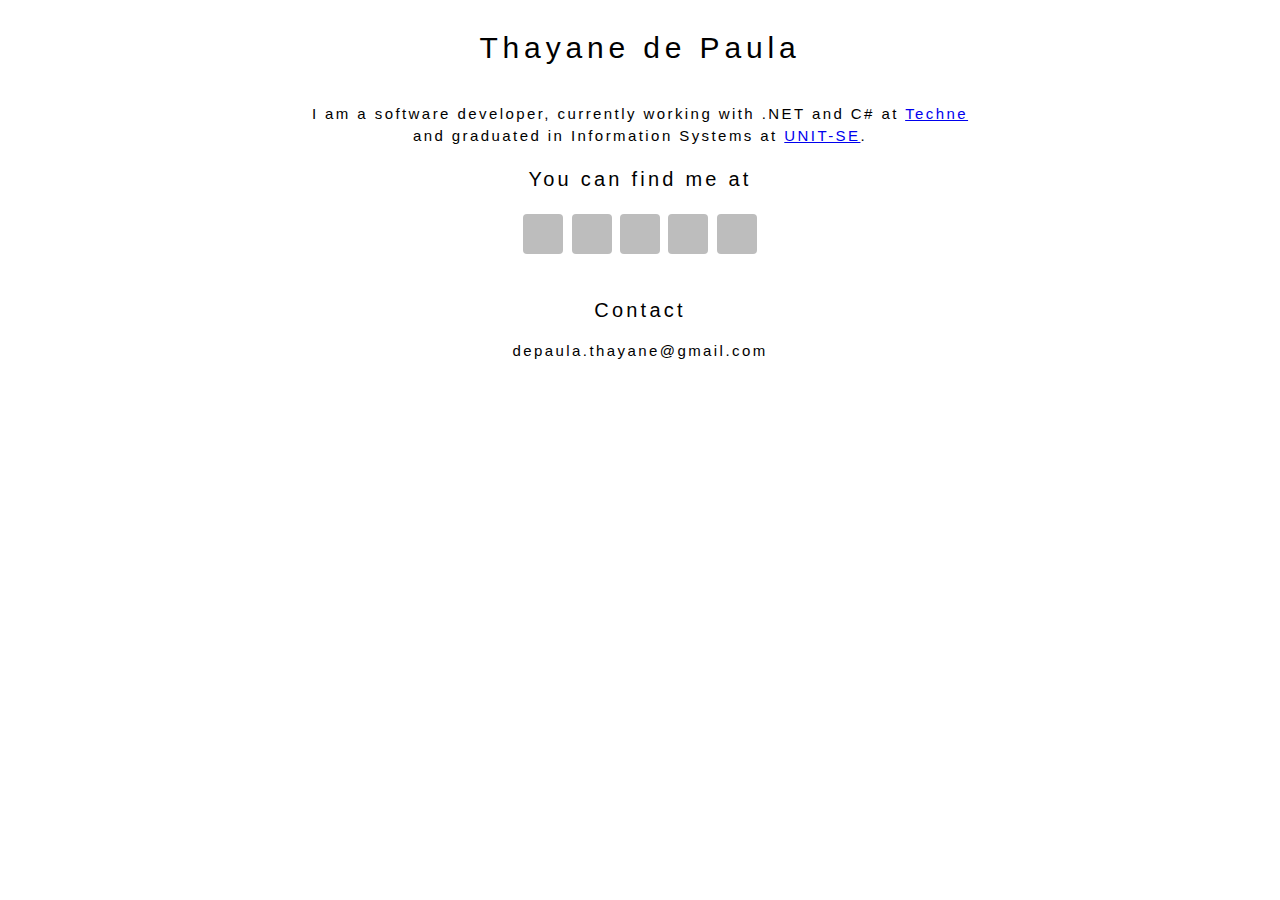
==== index.html @ 3ad9eba4 "making it responsive" ====
<html>
    <head>
        <meta charset="UTF-8" name="viewport" content="width=device-width, initial-scale=1.0">
        <title>Thayane de Paula</title>
        <link rel="stylesheet" href="https://use.fontawesome.com/releases/v5.8.1/css/all.css" integrity="sha384-50oBUHEmvpQ+1lW4y57PTFmhCaXp0ML5d60M1M7uH2+nqUivzIebhndOJK28anvf" crossorigin="anonymous">
        <link rel="stylesheet" href="style.css">       
    </head>
    <body>
        <h1>Thayane de Paula</h1>
        <div class="description">
        <p>I am a software developer, currently working with .NET and C# at <a href="https://techne.com.br/">Techne</a> and
        graduated in Information Systems at <a href="https://www.unit.br/">UNIT-SE</a>.</p>
        </div>
        <h2>You can find me at</h2>
        <div class=icons>
            <a href="https://www.linkedin.com/in/thayanedepaula/"><i class="fab fa-linkedin-in"></i><span>Twitter</span></a>
            <a href="https://github.com/th4yane"><i class="fab fa-github"></i><span>Github</span></a>
            <a href="https://stackoverflow.com/users/7437653/thayane-de-paula"><i class="fab fa-stack-overflow"></i><span>StackOverFlow</span></a>
            <a href="https://twitter.com/thay4ne"><i class="fab fa-twitter"></i><span>Twitter</span></a>
            <a href="https://www.goodreads.com/th4yane"><i class="fab fa-goodreads-g"></i><span>Goodreads</span></a>
            
        </div>
        <h2>Contact</h2>
        <p>depaula.thayane@gmail.com</p>        
    </body>
</html>
---- style.css ----
body {
  text-align:center;
  font-family: "Source Sans Pro", sans-serif;
}
h1{
    font-size: 30px;    
    font-weight: 300;
    letter-spacing: 0.1618em;
    line-height: 2.318em;
    font-style: normal;
    margin: 0;
    padding: 0.17em 0;
}
h2{
  font-size:20px;
}
p {
  font-size: 15px;
}
h2,p {
    text-align: center;
    font-weight: 300;
    letter-spacing: 0.1618em;
    line-height: 1.5em;
    margin-bottom: 0;
  }
.description{ 
    max-width:52%;
    margin:auto;
}

.icons{
  display: inline-block;
  padding:20px;
}

/* Icons */

.icons>a{
  color:#ffff;
  background: #BDBDBD;
  border-radius:4px;
  text-align:center;
  text-decoration:none;
  font-family:fontawesome;
  position: relative;
  display: inline-block;
  width:40px;
  height:28px;
  padding-top:12px;
  margin:0 2px;
  -o-transition:all .5s;
  -webkit-transition: all .5s;
  -moz-transition: all .5s;
  transition: all .5s;
   -webkit-font-smoothing: antialiased;
}

.icons>a:hover {
  background: #AC58FA;
}

/* pop-up text */

a span {
  color:#666;
  position:absolute;
  font-family:sans-serif;
  bottom:0;
  left:-25px;
  right:-25px;
  padding:5px 7px;
  z-index:-1;
  font-size:14px;
  border-radius:2px;
  background:#fff;
  visibility:hidden;
  opacity:0;
  -o-transition:all .5s cubic-bezier(0.68, -0.55, 0.265, 1.55);
  -webkit-transition: all .5s cubic-bezier(0.68, -0.55, 0.265, 1.55);
  -moz-transition: all .5s cubic-bezier(0.68, -0.55, 0.265, 1.55);
  transition: all .5s cubic-bezier(0.68, -0.55, 0.265, 1.55);
}

/* pop-up text arrow */

a span:before {
  content:'';
  width: 0; 
  height: 0; 
  border-left: 5px solid transparent;
  border-right: 5px solid transparent;
  border-top: 5px solid #fff;
  position:absolute;
  bottom:-5px;
  left:40px;
}
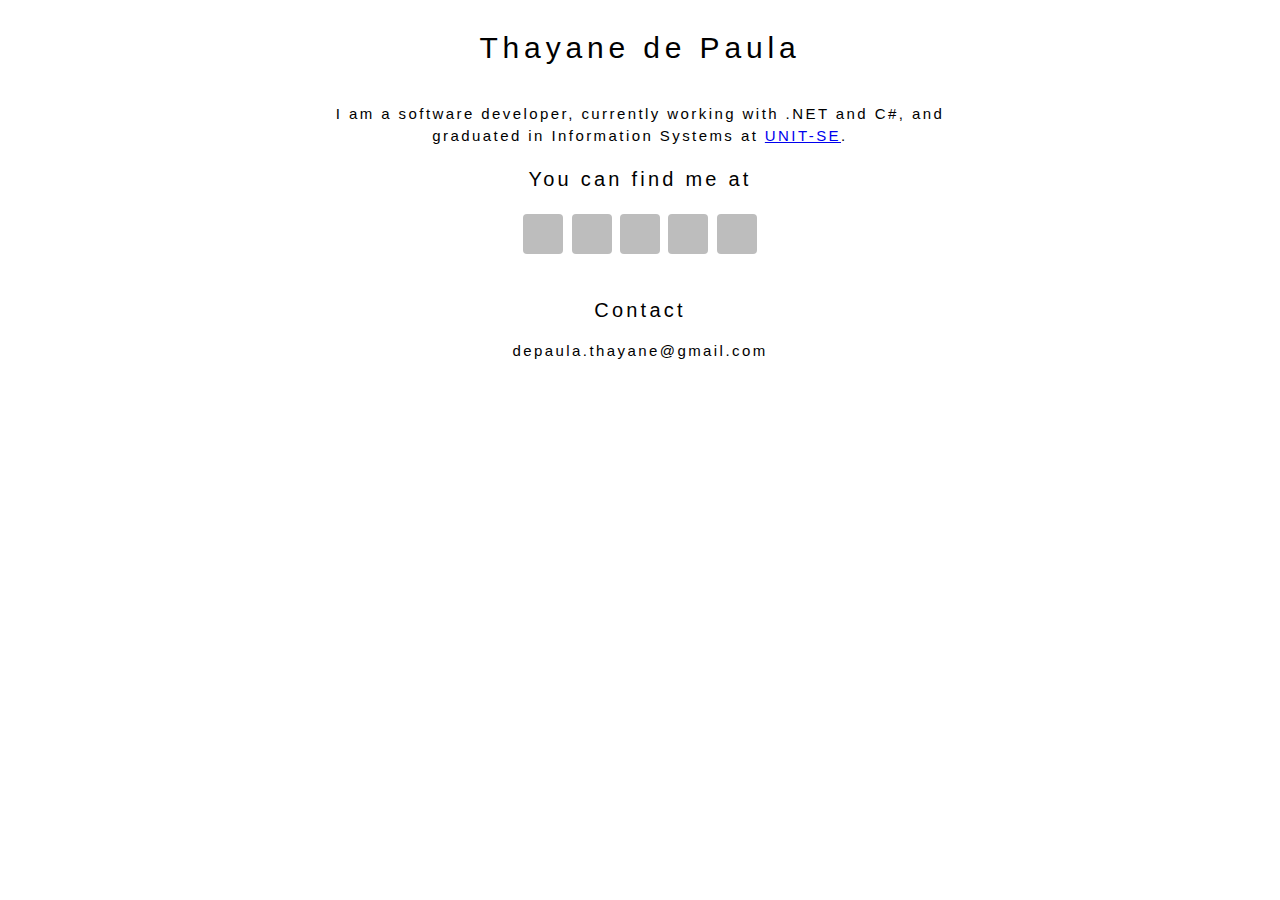
==== commit 4b61d5a3: "Add files via upload" ====
--- a/index.html
+++ b/index.html
@@ -1,5 +1,14 @@
 <html>
     <head>
+        <!-- Global site tag (gtag.js) - Google Analytics -->
+        <script async src="https://www.googletagmanager.com/gtag/js?id=UA-138224993-1"></script>
+        <script>
+        window.dataLayer = window.dataLayer || [];
+        function gtag(){dataLayer.push(arguments);}
+        gtag('js', new Date());
+
+        gtag('config', 'UA-138224993-1');
+        </script>
         <meta charset="UTF-8" name="viewport" content="width=device-width, initial-scale=1.0">
         <title>Thayane de Paula</title>
         <link rel="stylesheet" href="https://use.fontawesome.com/releases/v5.8.1/css/all.css" integrity="sha384-50oBUHEmvpQ+1lW4y57PTFmhCaXp0ML5d60M1M7uH2+nqUivzIebhndOJK28anvf" crossorigin="anonymous">
@@ -8,7 +17,7 @@
     <body>
         <h1>Thayane de Paula</h1>
         <div class="description">
-        <p>I am a software developer, currently working with .NET and C# at <a href="https://techne.com.br/">Techne</a> and
+        <p>I am a software developer, currently working with .NET and C#, and
         graduated in Information Systems at <a href="https://www.unit.br/">UNIT-SE</a>.</p>
         </div>
         <h2>You can find me at</h2>
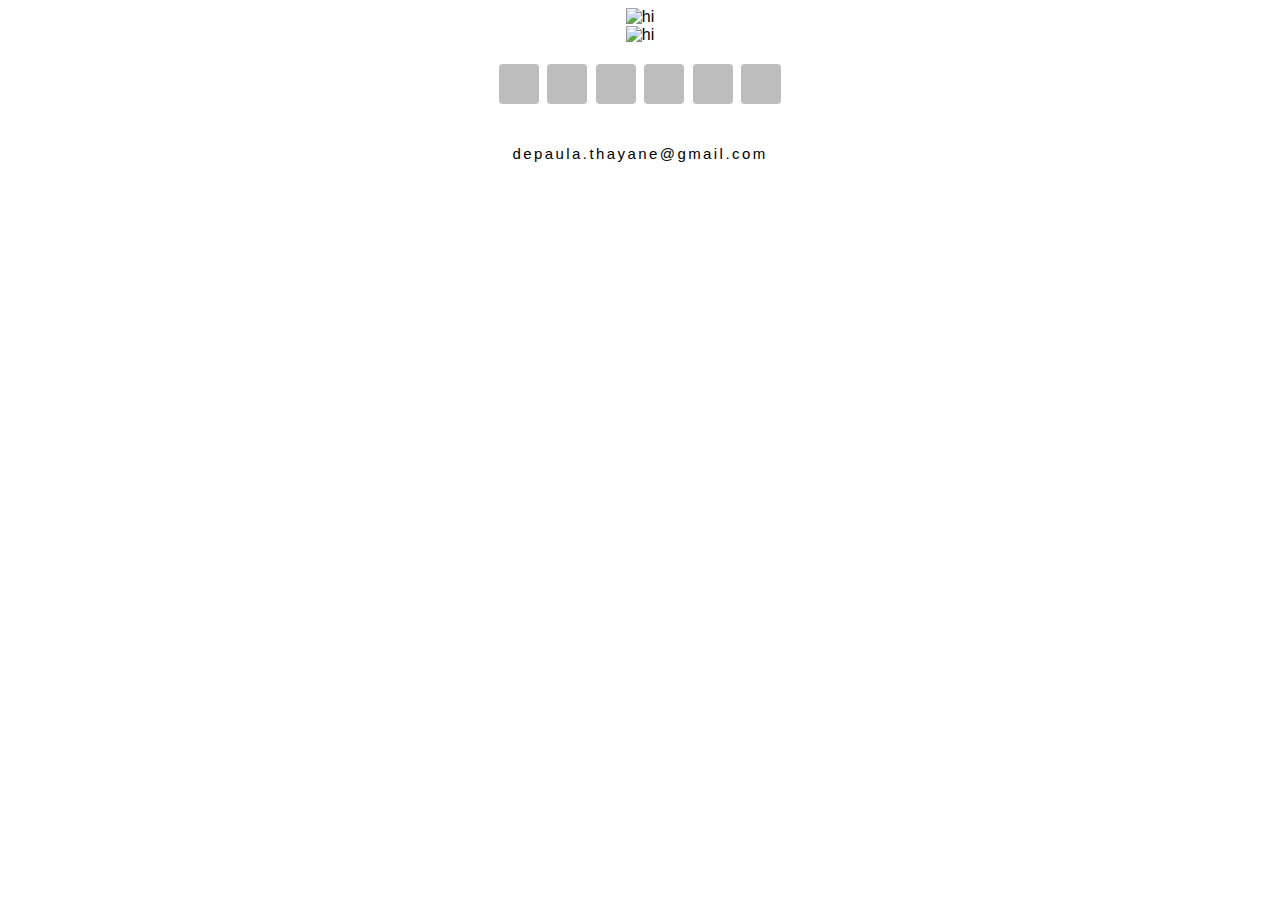
==== commit 4ad373b6: "Update index.html" ====
--- a/index.html
+++ b/index.html
@@ -15,21 +15,19 @@
         <link rel="stylesheet" href="style.css">       
     </head>
     <body>
-        <h1>Thayane de Paula</h1>
         <div class="description">
-        <p>I am a software developer, currently working with .NET and C#, and
-        graduated in Information Systems at <a href="https://www.unit.br/">UNIT-SE</a>.</p>
+            <img src="images/scrap-oi.gif" alt="hi" class="inline"/>
+            </br>
+            <img src="images/em-construcao.gif" alt="hi" class="inline"/>
         </div>
-        <h2>You can find me at</h2>
         <div class=icons>
             <a href="https://www.linkedin.com/in/thayanedepaula/"><i class="fab fa-linkedin-in"></i><span>Twitter</span></a>
             <a href="https://github.com/th4yane"><i class="fab fa-github"></i><span>Github</span></a>
             <a href="https://stackoverflow.com/users/7437653/thayane-de-paula"><i class="fab fa-stack-overflow"></i><span>StackOverFlow</span></a>
             <a href="https://twitter.com/thay4ne"><i class="fab fa-twitter"></i><span>Twitter</span></a>
             <a href="https://www.goodreads.com/th4yane"><i class="fab fa-goodreads-g"></i><span>Goodreads</span></a>
-            
+            <a href="https://www.instagram.com/th4yane/"><i class="fab fa-instagram-g"></i><span>Instagram</span></a>
         </div>
-        <h2>Contact</h2>
         <p>depaula.thayane@gmail.com</p>        
     </body>
-</html>+</html>
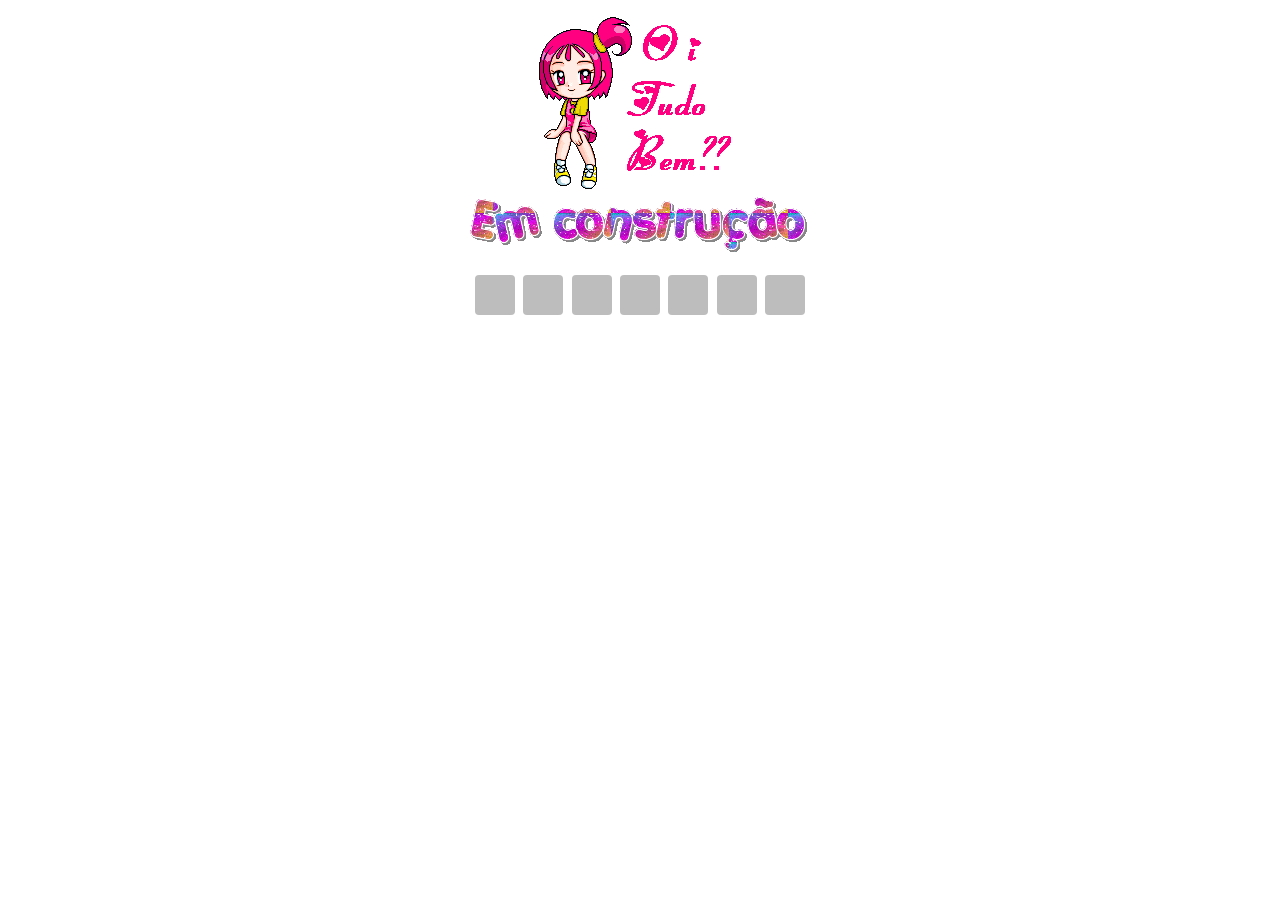
==== commit c511b065: "Merge pull request #2 from th4yane/th4yane-patch-2" ====
--- a/index.html
+++ b/index.html
@@ -21,13 +21,13 @@
             <img src="images/em-construcao.gif" alt="hi" class="inline"/>
         </div>
         <div class=icons>
+            <a href="mailto:depaula.thayane@gmail.com"><i class="fas fa-envelope-open-text"></i><span>E-mail</span></a>
             <a href="https://www.linkedin.com/in/thayanedepaula/"><i class="fab fa-linkedin-in"></i><span>Twitter</span></a>
             <a href="https://github.com/th4yane"><i class="fab fa-github"></i><span>Github</span></a>
             <a href="https://stackoverflow.com/users/7437653/thayane-de-paula"><i class="fab fa-stack-overflow"></i><span>StackOverFlow</span></a>
             <a href="https://twitter.com/thay4ne"><i class="fab fa-twitter"></i><span>Twitter</span></a>
             <a href="https://www.goodreads.com/th4yane"><i class="fab fa-goodreads-g"></i><span>Goodreads</span></a>
-            <a href="https://www.instagram.com/th4yane/"><i class="fab fa-instagram-g"></i><span>Instagram</span></a>
-        </div>
-        <p>depaula.thayane@gmail.com</p>        
+            <a href="https://www.instagram.com/th4yane/"><i class="fab fa-instagram"></i><span>Instagram</span></a>
+        </div>     
     </body>
 </html>
--- a/style.css
+++ b/style.css
@@ -25,7 +25,7 @@
     margin-bottom: 0;
   }
 .description{ 
-    max-width:52%;
+    text-align:center;
     margin:auto;
 }
 
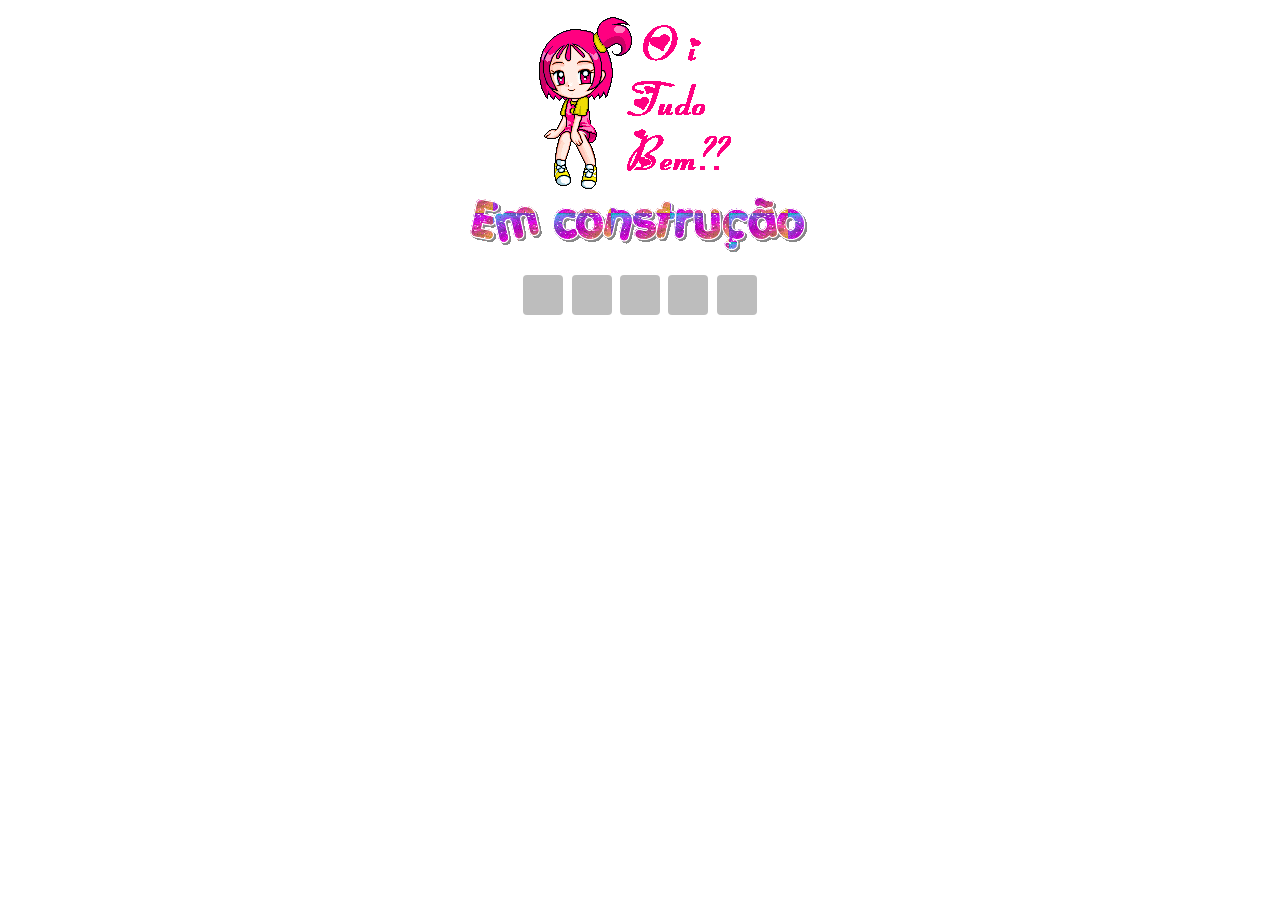
==== commit 6d7c74e6: "Update index.html" ====
--- a/index.html
+++ b/index.html
@@ -24,9 +24,7 @@
             <a href="mailto:depaula.thayane@gmail.com"><i class="fas fa-envelope-open-text"></i><span>E-mail</span></a>
             <a href="https://www.linkedin.com/in/thayanedepaula/"><i class="fab fa-linkedin-in"></i><span>Twitter</span></a>
             <a href="https://github.com/th4yane"><i class="fab fa-github"></i><span>Github</span></a>
-            <a href="https://stackoverflow.com/users/7437653/thayane-de-paula"><i class="fab fa-stack-overflow"></i><span>StackOverFlow</span></a>
             <a href="https://twitter.com/thay4ne"><i class="fab fa-twitter"></i><span>Twitter</span></a>
-            <a href="https://www.goodreads.com/th4yane"><i class="fab fa-goodreads-g"></i><span>Goodreads</span></a>
             <a href="https://www.instagram.com/th4yane/"><i class="fab fa-instagram"></i><span>Instagram</span></a>
         </div>     
     </body>
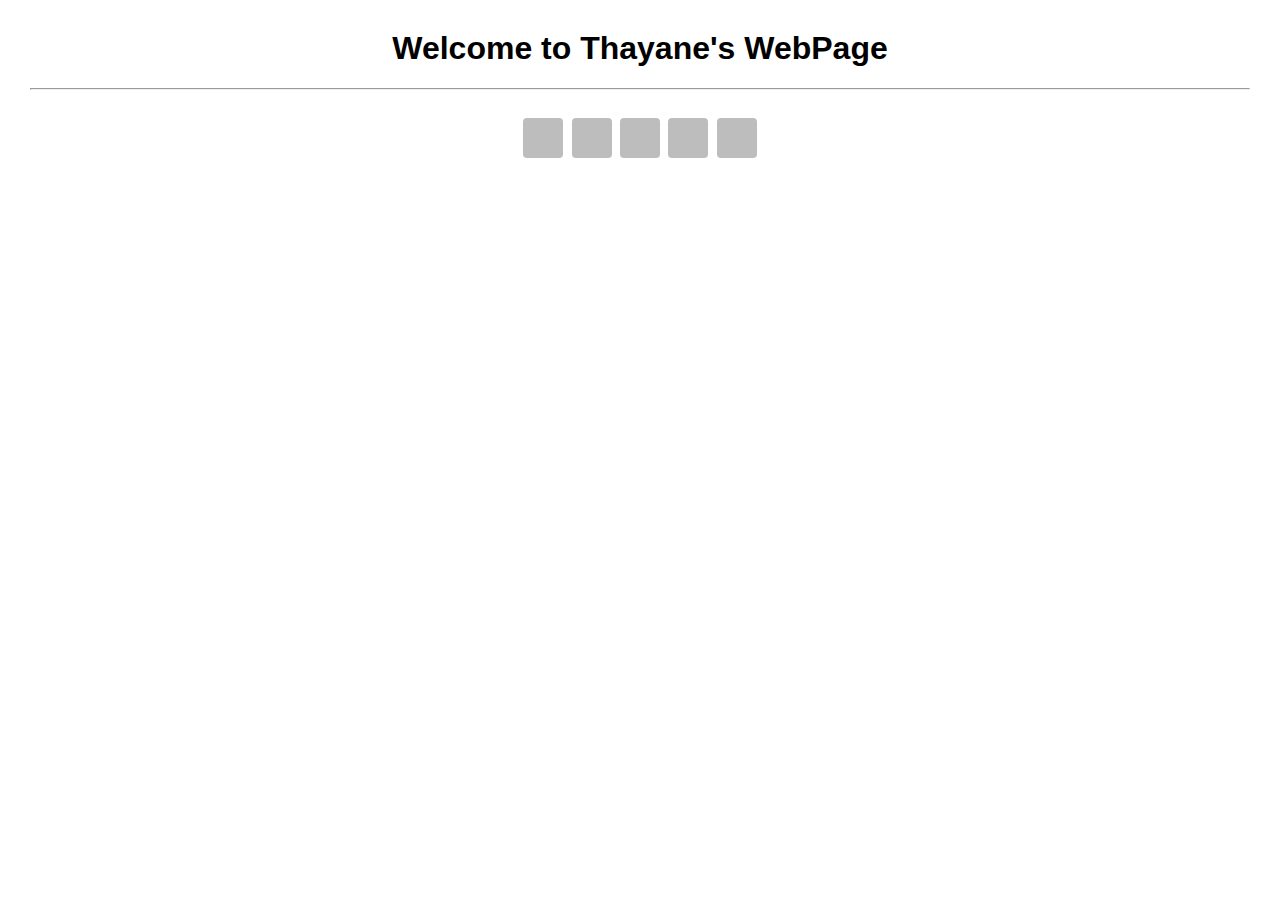
==== commit 1d5adb13: "new title" ====
--- a/index.html
+++ b/index.html
@@ -15,10 +15,10 @@
         <link rel="stylesheet" href="style.css">       
     </head>
     <body>
+        <h1>Welcome to Thayane's WebPage</h1>
+        <hr />
         <div class="description">
-            <img src="images/scrap-oi.gif" alt="hi" class="inline"/>
-            </br>
-            <img src="images/em-construcao.gif" alt="hi" class="inline"/>
+            
         </div>
         <div class=icons>
             <a href="mailto:depaula.thayane@gmail.com"><i class="fas fa-envelope-open-text"></i><span>E-mail</span></a>
--- a/style.css
+++ b/style.css
@@ -1,16 +1,9 @@
 body {
   text-align:center;
   font-family: "Source Sans Pro", sans-serif;
+  margin: 30;
 }
-h1{
-    font-size: 30px;    
-    font-weight: 300;
-    letter-spacing: 0.1618em;
-    line-height: 2.318em;
-    font-style: normal;
-    margin: 0;
-    padding: 0.17em 0;
-}
+
 h2{
   font-size:20px;
 }
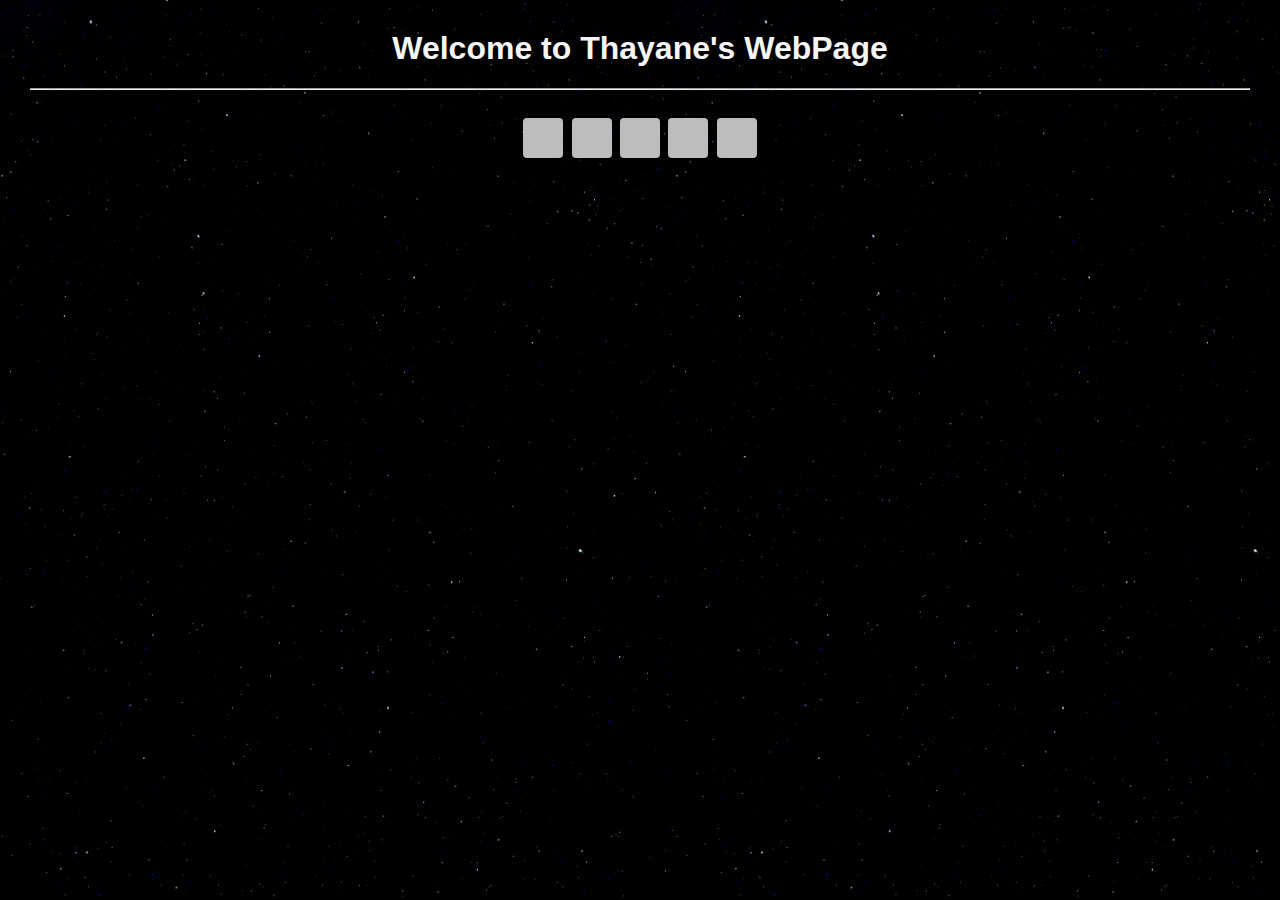
==== commit eb6a0b07: "adding background image" ====
--- a/index.html
+++ b/index.html
@@ -17,15 +17,13 @@
     <body>
         <h1>Welcome to Thayane's WebPage</h1>
         <hr />
-        <div class="description">
-            
-        </div>
+        
         <div class=icons>
             <a href="mailto:depaula.thayane@gmail.com"><i class="fas fa-envelope-open-text"></i><span>E-mail</span></a>
             <a href="https://www.linkedin.com/in/thayanedepaula/"><i class="fab fa-linkedin-in"></i><span>Twitter</span></a>
             <a href="https://github.com/th4yane"><i class="fab fa-github"></i><span>Github</span></a>
             <a href="https://twitter.com/thay4ne"><i class="fab fa-twitter"></i><span>Twitter</span></a>
             <a href="https://www.instagram.com/th4yane/"><i class="fab fa-instagram"></i><span>Instagram</span></a>
-        </div>     
+        </div>   
     </body>
 </html>
--- a/style.css
+++ b/style.css
@@ -3,6 +3,16 @@
   font-family: "Source Sans Pro", sans-serif;
   margin: 30;
 }
+
+h1 {
+  color:rgb(245, 245, 245);
+}
+
+html {
+  background: #070707 url(images/background.jpg);
+  background-size: contain;
+}
+
 
 h2{
   font-size:20px;
